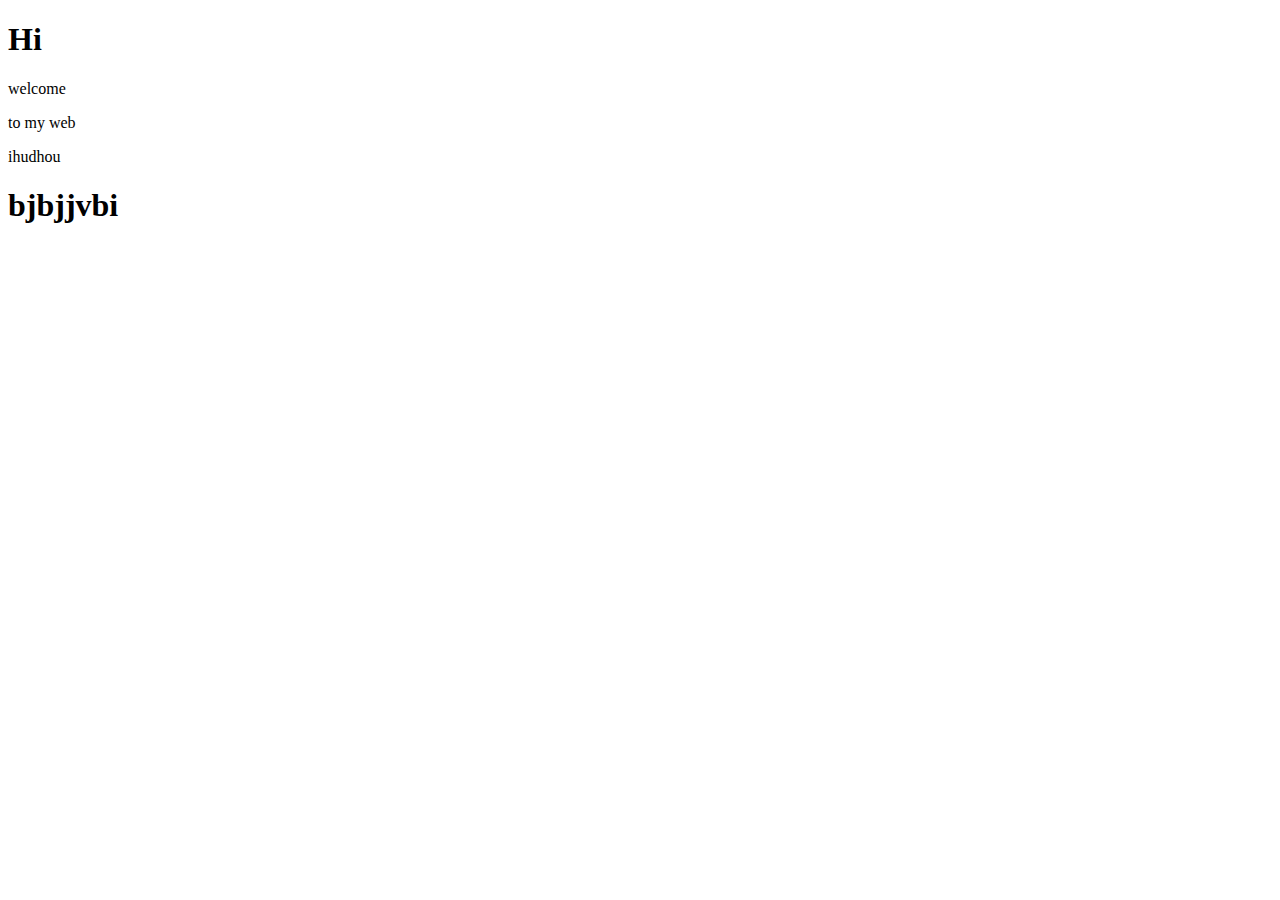
==== index.html @ 0b0b54e3 "hi" ====
<!DOCTYPE html>
<html lang="en">
<head>
    <meta charset="UTF-8">
    <meta name="viewport" content="width=device-width, initial-scale=1.0">
    <title>Document</title>
</head>
<body>
    <h1>Hi</h1>
    <p>welcome</p>
    <p>to my web</p>
    <p>ihudhou</p>
    <h1>bjbjjvbi</h1>
</body>
</html>
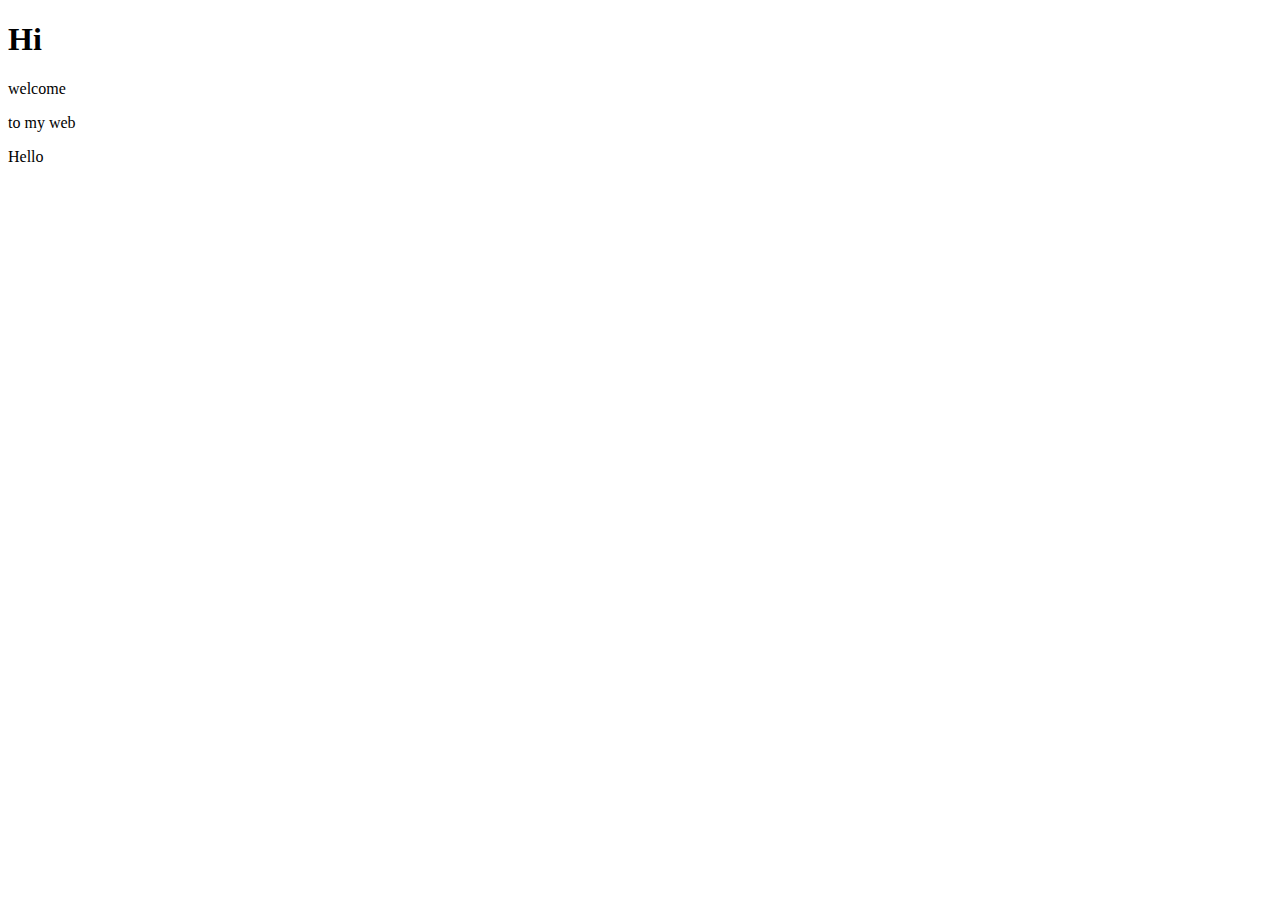
==== commit 307a7364: "Hello" ====
--- a/index.html
+++ b/index.html
@@ -9,7 +9,6 @@
     <h1>Hi</h1>
     <p>welcome</p>
     <p>to my web</p>
-    <p>ihudhou</p>
-    <h1>bjbjjvbi</h1>
+    <p>Hello</p>
 </body>
 </html>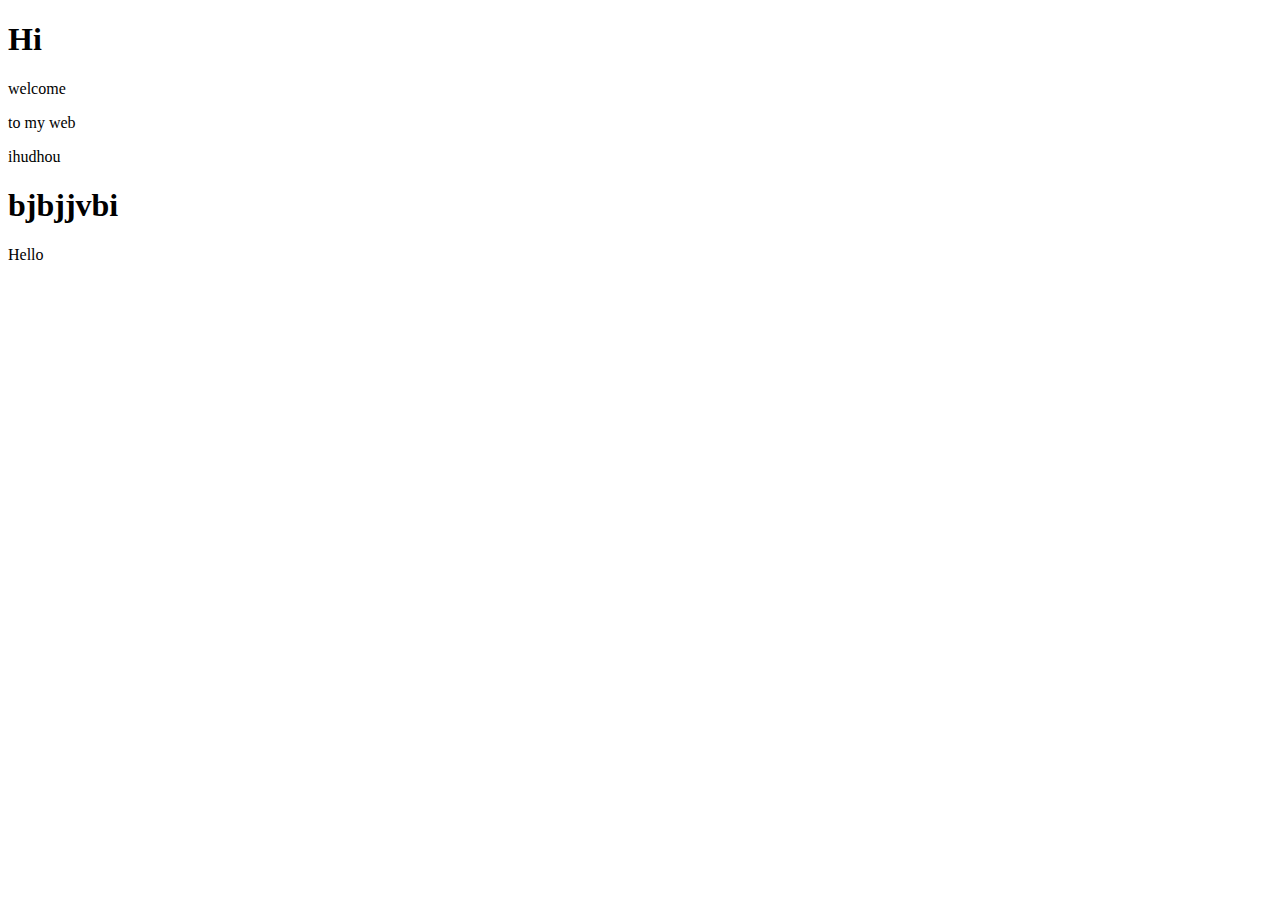
==== commit 287c8d48: "Merge branch 'main' into dev3" ====
--- a/index.html
+++ b/index.html
@@ -9,6 +9,8 @@
     <h1>Hi</h1>
     <p>welcome</p>
     <p>to my web</p>
+    <p>ihudhou</p>
+    <h1>bjbjjvbi</h1>
     <p>Hello</p>
 </body>
 </html>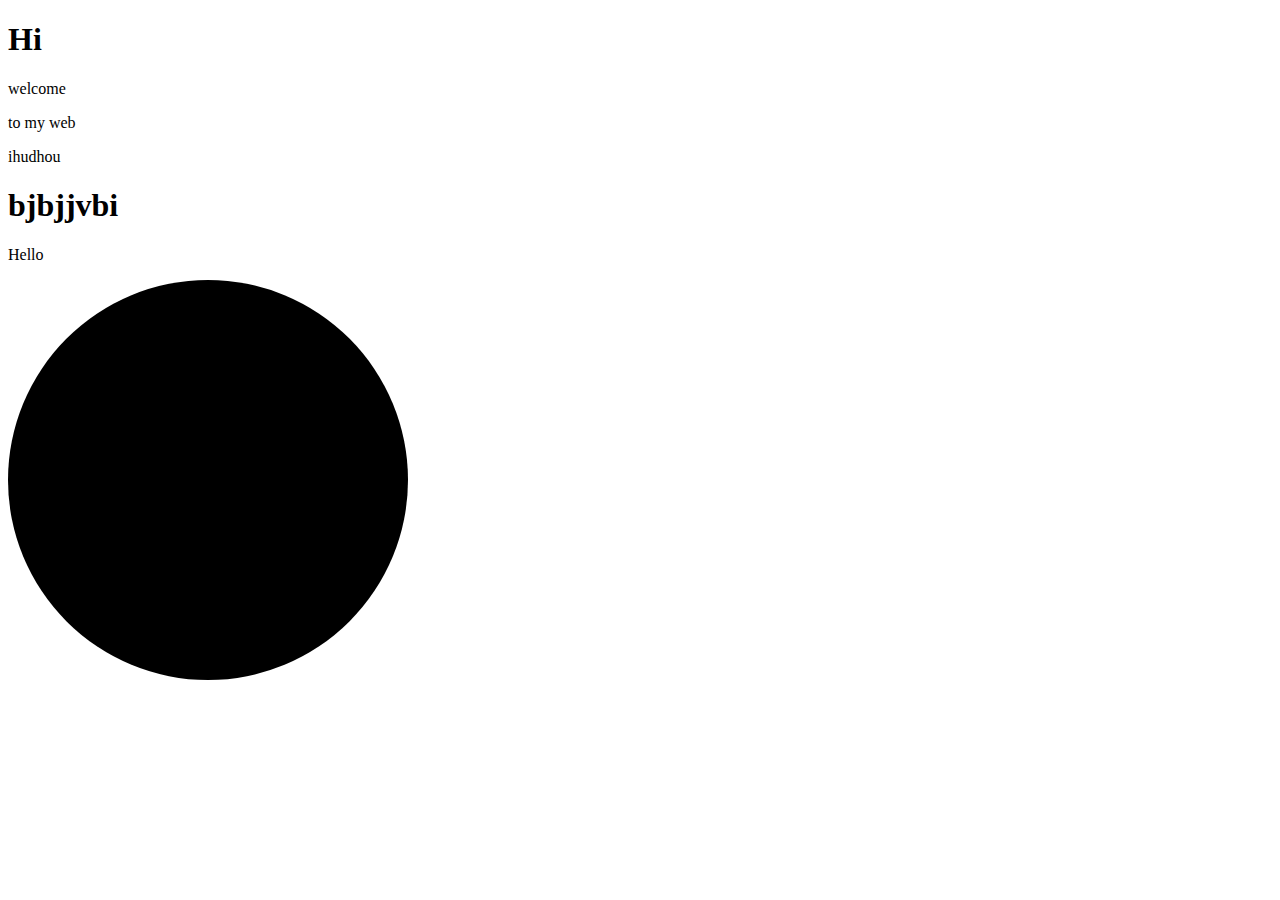
==== commit a40df9cf: "add circle" ====
--- a/index.html
+++ b/index.html
@@ -4,6 +4,15 @@
     <meta charset="UTF-8">
     <meta name="viewport" content="width=device-width, initial-scale=1.0">
     <title>Document</title>
+    <style>
+        .circle {
+            background-color: black;
+            width: 400px;
+            height: 400px ;
+            border-radius: 50%;
+        }
+
+    </style>
 </head>
 <body>
     <h1>Hi</h1>
@@ -12,5 +21,8 @@
     <p>ihudhou</p>
     <h1>bjbjjvbi</h1>
     <p>Hello</p>
+    <div>
+        <div class="circle"></div>
+    </div>
 </body>
 </html>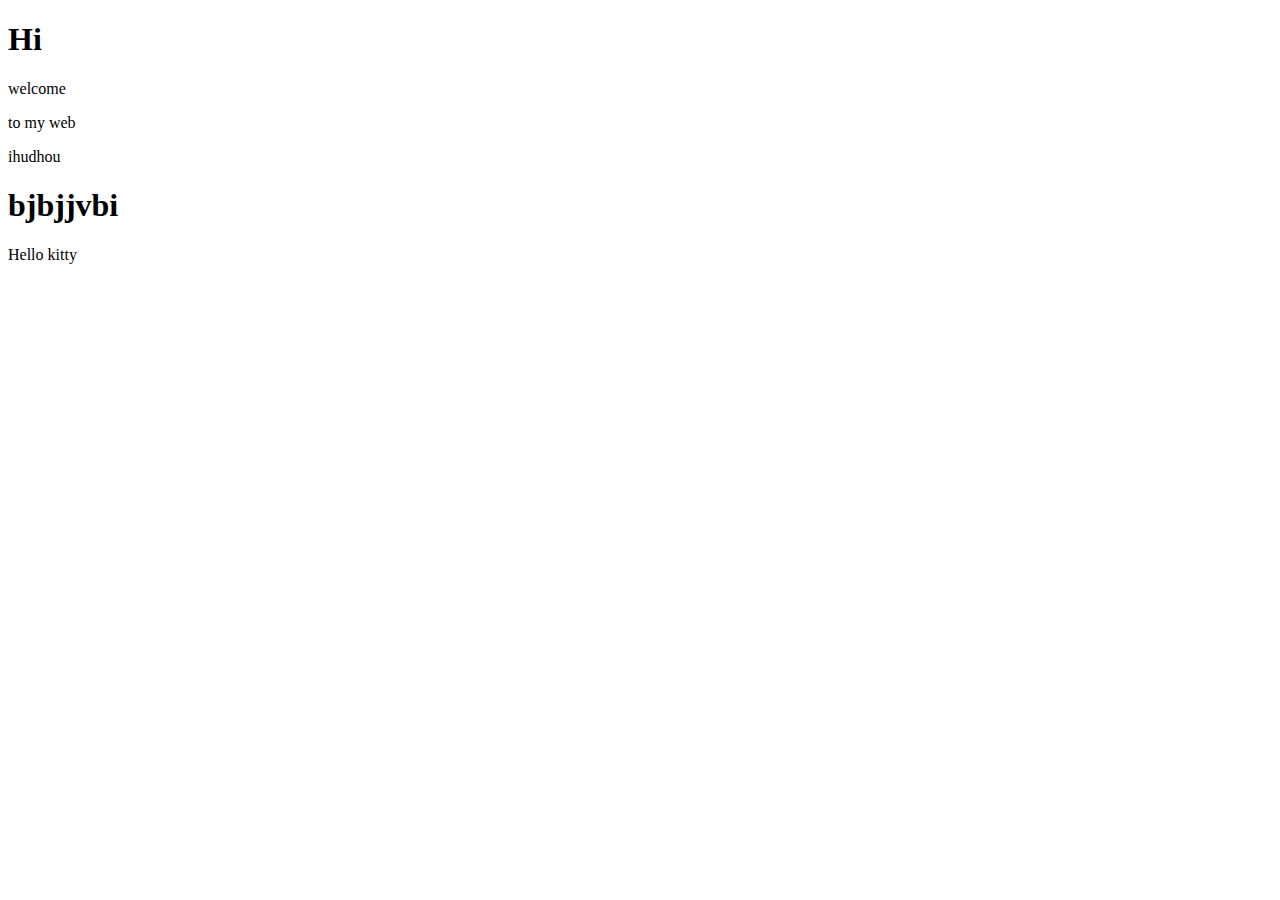
==== commit 7cbb8dc1: "Hello kitty" ====
--- a/index.html
+++ b/index.html
@@ -4,15 +4,6 @@
     <meta charset="UTF-8">
     <meta name="viewport" content="width=device-width, initial-scale=1.0">
     <title>Document</title>
-    <style>
-        .circle {
-            background-color: black;
-            width: 400px;
-            height: 400px ;
-            border-radius: 50%;
-        }
-
-    </style>
 </head>
 <body>
     <h1>Hi</h1>
@@ -20,9 +11,6 @@
     <p>to my web</p>
     <p>ihudhou</p>
     <h1>bjbjjvbi</h1>
-    <p>Hello</p>
-    <div>
-        <div class="circle"></div>
-    </div>
+    <p>Hello kitty</p>
 </body>
 </html>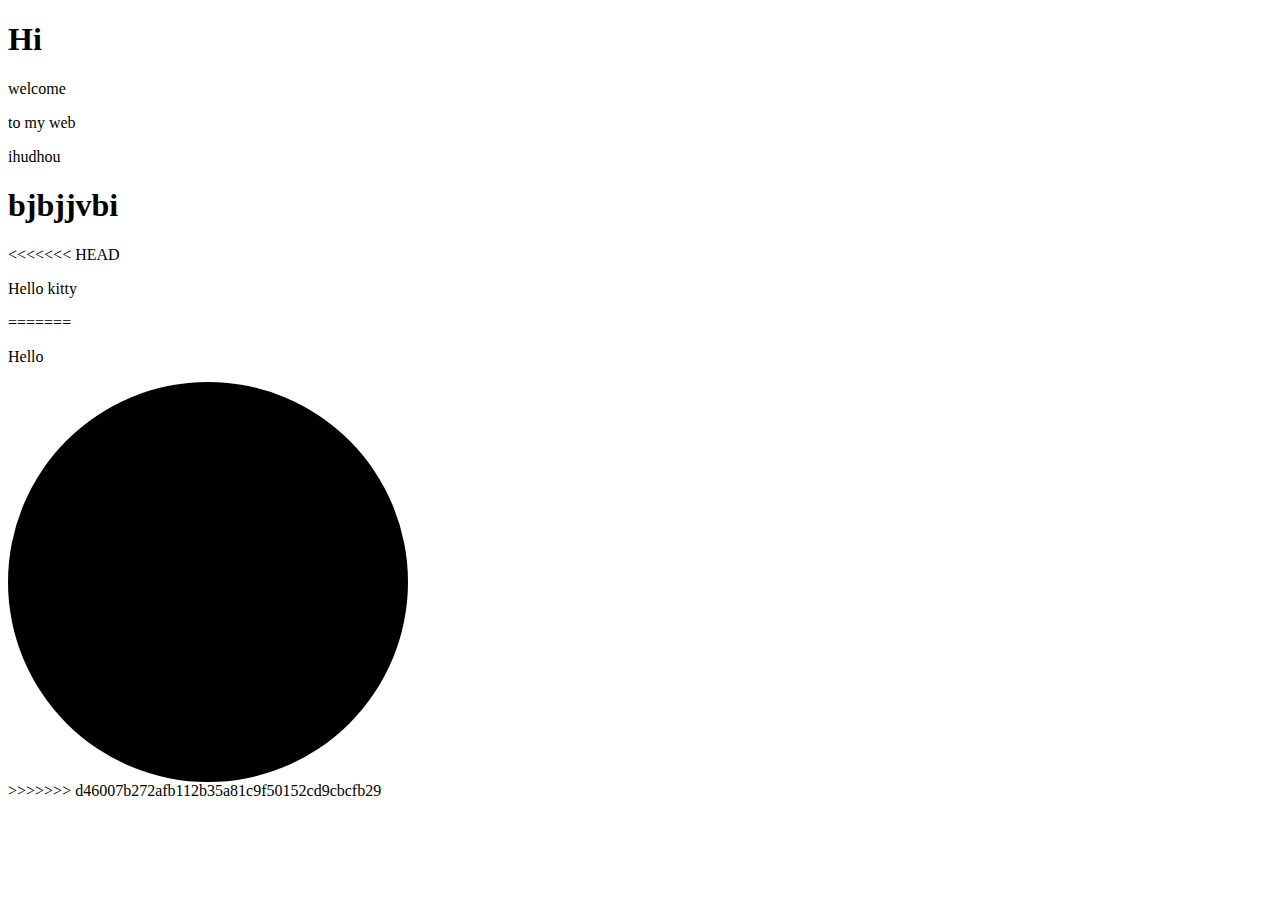
==== commit 11ea742f: "Hello Kitty" ====
--- a/index.html
+++ b/index.html
@@ -4,6 +4,15 @@
     <meta charset="UTF-8">
     <meta name="viewport" content="width=device-width, initial-scale=1.0">
     <title>Document</title>
+    <style>
+        .circle {
+            background-color: black;
+            width: 400px;
+            height: 400px ;
+            border-radius: 50%;
+        }
+
+    </style>
 </head>
 <body>
     <h1>Hi</h1>
@@ -11,6 +20,13 @@
     <p>to my web</p>
     <p>ihudhou</p>
     <h1>bjbjjvbi</h1>
+<<<<<<< HEAD
     <p>Hello kitty</p>
+=======
+    <p>Hello</p>
+    <div>
+        <div class="circle"></div>
+    </div>
+>>>>>>> d46007b272afb112b35a81c9f50152cd9cbcfb29
 </body>
 </html>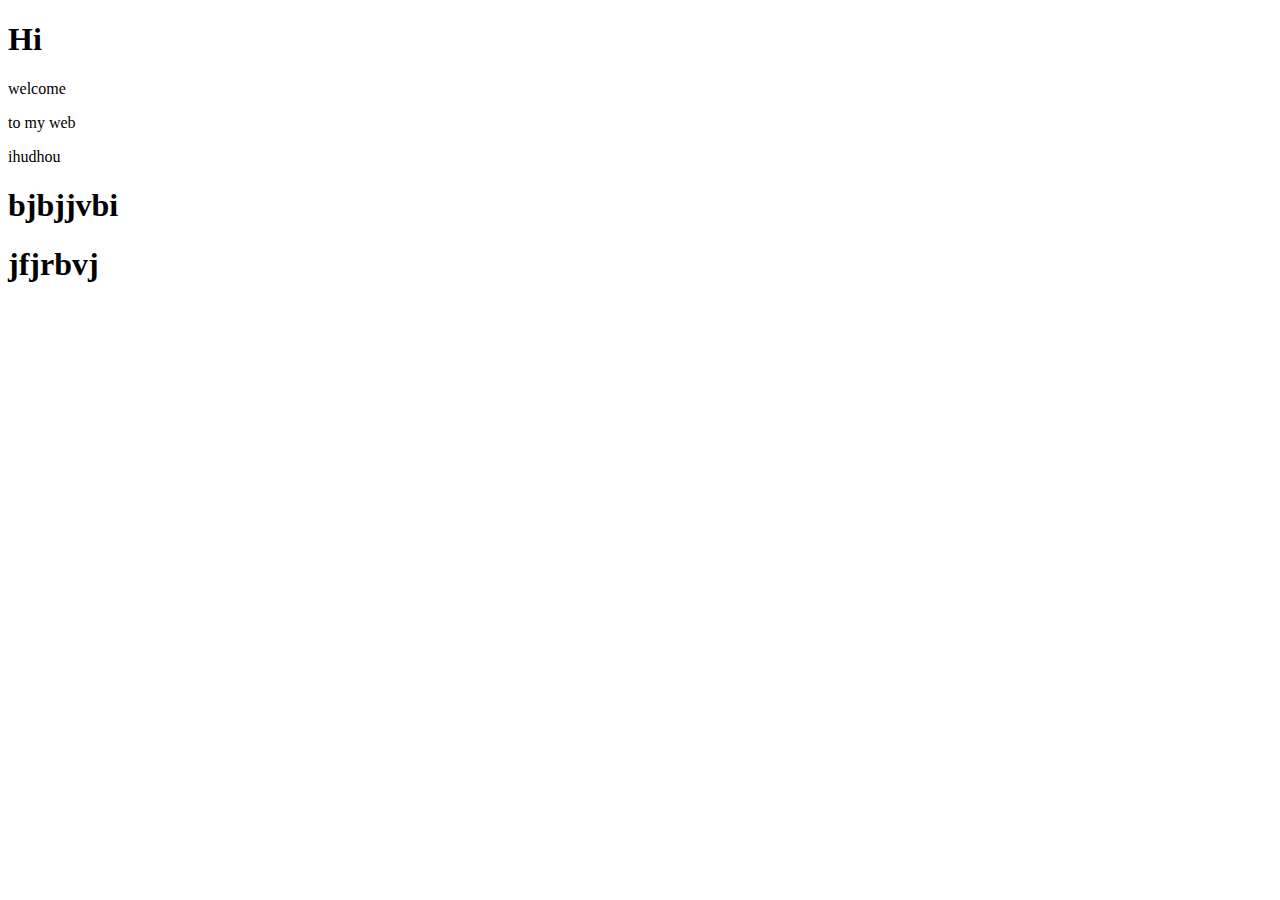
==== commit 899f86d9: "edit new" ====
--- a/index.html
+++ b/index.html
@@ -20,13 +20,6 @@
     <p>to my web</p>
     <p>ihudhou</p>
     <h1>bjbjjvbi</h1>
-<<<<<<< HEAD
-    <p>Hello kitty</p>
-=======
-    <p>Hello</p>
-    <div>
-        <div class="circle"></div>
-    </div>
->>>>>>> d46007b272afb112b35a81c9f50152cd9cbcfb29
+    <h1>jfjrbvj</h1>
 </body>
 </html>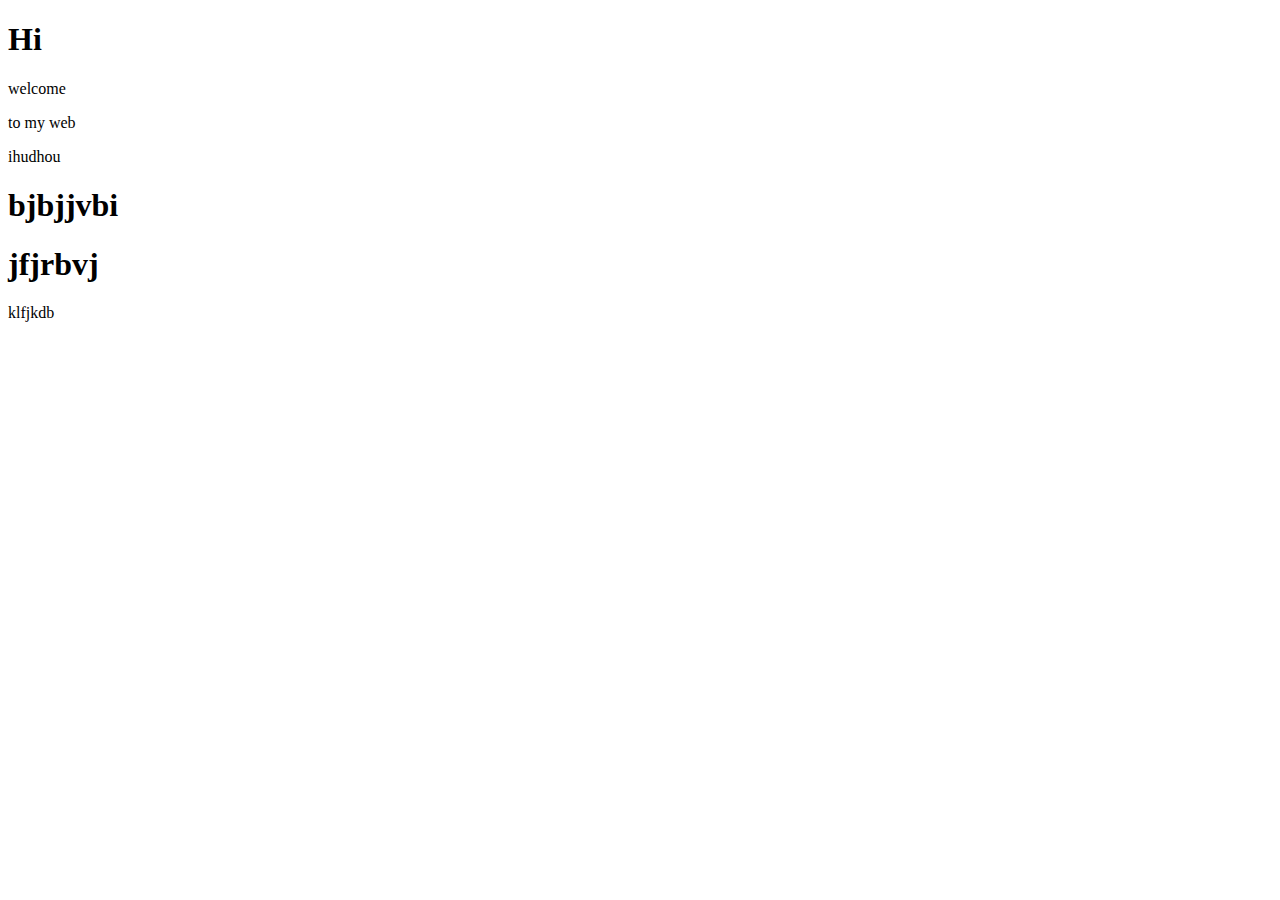
==== commit 4eb24a79: "add p" ====
--- a/index.html
+++ b/index.html
@@ -21,5 +21,6 @@
     <p>ihudhou</p>
     <h1>bjbjjvbi</h1>
     <h1>jfjrbvj</h1>
+    <p>klfjkdb</p>
 </body>
 </html>